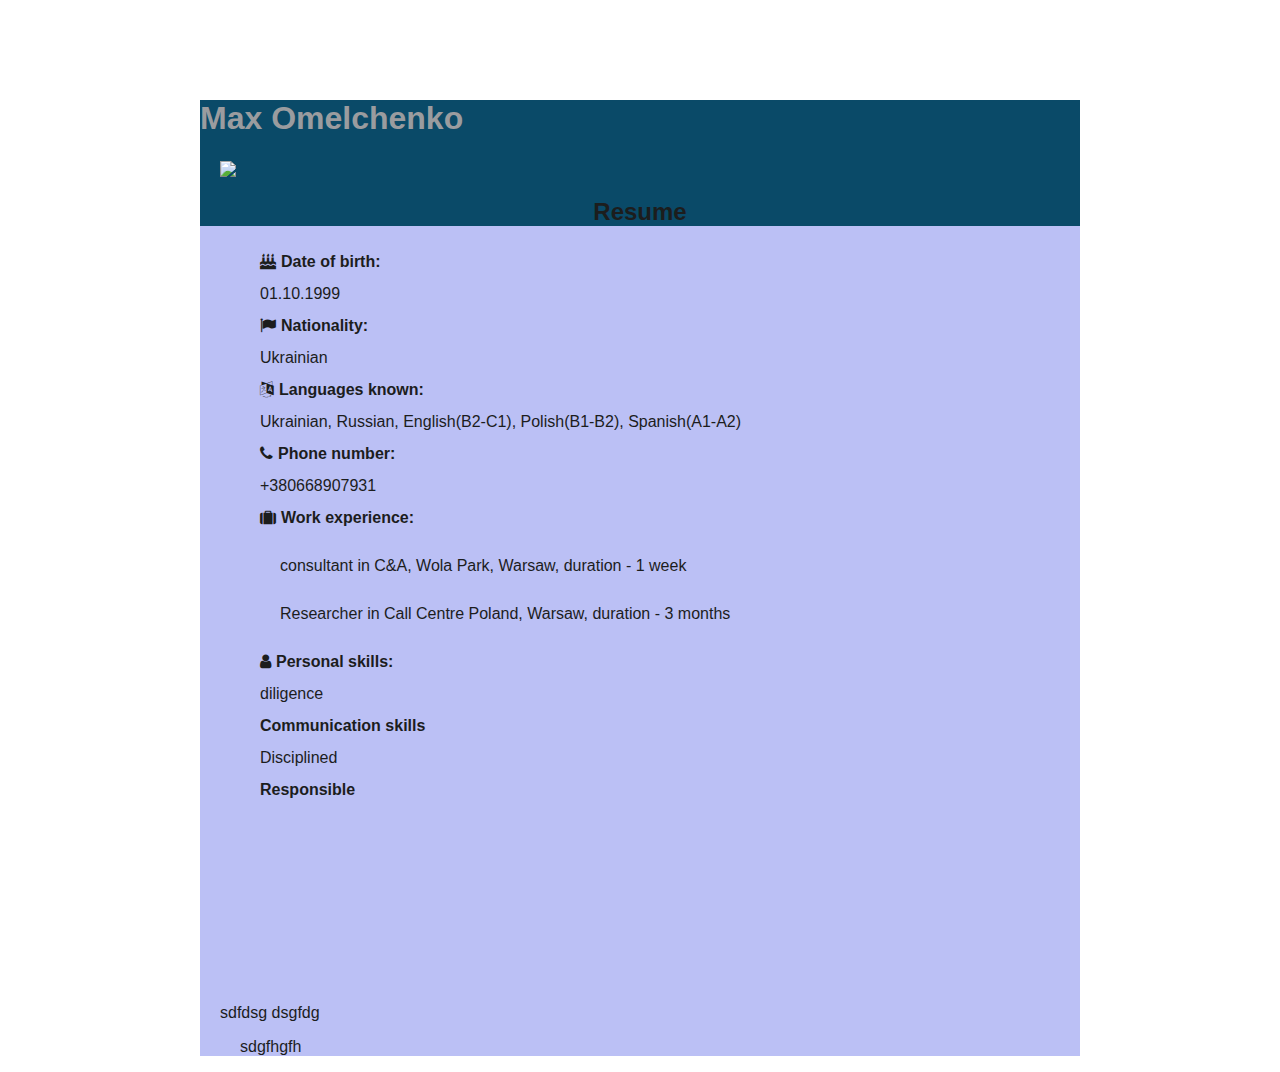
==== html1.html @ d59cd754 "First commit" ====
<!DOCTYPE html>
<html>
<head>
    <title>CV</title>
    <link rel="stylesheet" type="text/css" href="css/style3.css">
    <link rel="icon" href="http://ic.pics.livejournal.com/akimblog/22384776/9768/9768_900.jpg">
    <link rel="stylesheet" href="https://cdnjs.cloudflare.com/ajax/libs/font-awesome/4.7.0/css/font-awesome.min.css">
</head>
<body>

<div class="container">
    <div class="header">
        <h1>Max Omelchenko</h1>
        <div class="rel">
            <img src="https://www.morpht.com/sites/morpht/files/styles/landscape_medium/public/dalibor-matura_1.jpg?itok=Wskh0jNP"
                 class="logo">
        </div>
        <div class="center">
            <h2>Resume</h2>
        </div>
    </div>
    <div class="content rel2">



        <ul>
            <li><i class="fa fa-birthday-cake"></i>Date of birth:</li>
            <li>01.10.1999</li>
            <li><i class="fa fa-flag"></i>Nationality:</li>
            <li>Ukrainian</li>
            <li><i class="fa fa-language"></i>Languages known:</li>
            <li>Ukrainian, Russian, English(B2-C1), Polish(B1-B2), Spanish(A1-A2)</li>
            <li><i class="fa fa-phone"></i>Phone number:</li>
            <li>+380668907931</li>
            <li><i class="fa fa-suitcase"></i>Work experience:</li>
            <li>
                <p>consultant in C&A, Wola Park, Warsaw, duration - 1 week</p>
                <p>Researcher in Call Centre Poland, Warsaw, duration - 3 months </p>
            </li>
            <li><i class="fa fa-user"></i>Personal skills: </li>
            <li>diligence </li>
            <li> Communication skills</li>
            <li>Disciplined </li>
            <li> Responsible</li>
        </ul>



        <h3 title="xvvvvv"></h3>
        <p>
            <b></b>
        </p>
        <h3></h3>

        <p><b></b></p>

        <h3 title="yjkjkjk"></h3>

        <p><b></b></p>

        <h3></h3>
        <p>
            <b></b>
        </p>
        <h3></h3>
        <p>
            <b></b>
            <br>
            <br>
            <b></b>
        </p>
        <h3></h3>
        <p>
            <b></b>
            <br>
            <br>
            <b></b>
            <br>
            <br>
            <b></b>
            <br>
            <br>
            <b></b>
        </p>



        <div>

            <span>sdfdsg</span>

            <span>dsgfdg</span>

            <p>
                <span>sdgfhgfh</span>
            </p>

        </div>
    </div>
</div>
</body>
</html>
---- css/style3.css ----
html {
    background: url("http://coachmikeblogs.com/wp-content/uploads/2016/09/dark-desk-background-dark.jpg") no-repeat center fixed;
    background-size: cover;
}

body {
    font-family: "Arial", sans-serif;
    font-size: 16px;
    color: #1c1d1d;
    margin: 0;
}

.container {
    margin-left: 200px;
    margin-right: 200px;
    margin-top: 100px;
    background: #bbc0f5;
}

.header {
    background: #0a4a68;
}

div.rel {
    position: relative;
    left: 20px;
    top: 3px;
}

h1 {
    color: #9a9c9f;
}

div.rel2 {
    position: relative;
    left: 20px;
}

.content p{
    margin-left: 20px;
}
.content+p::first-letter{
    font-weight: bold;
    text-transform: uppercase;
}

.content h3 i {
    margin-right: 5px;
}

div.center {
    text-align: center;
}

.logo {
    height: 230px;
}

ul li{
    list-style-type: none;
    line-height: 2em;
}
ul li i{
    margin-right: 5px;
}

ul li:nth-child(2n+1){
    font-weight: bold;
}
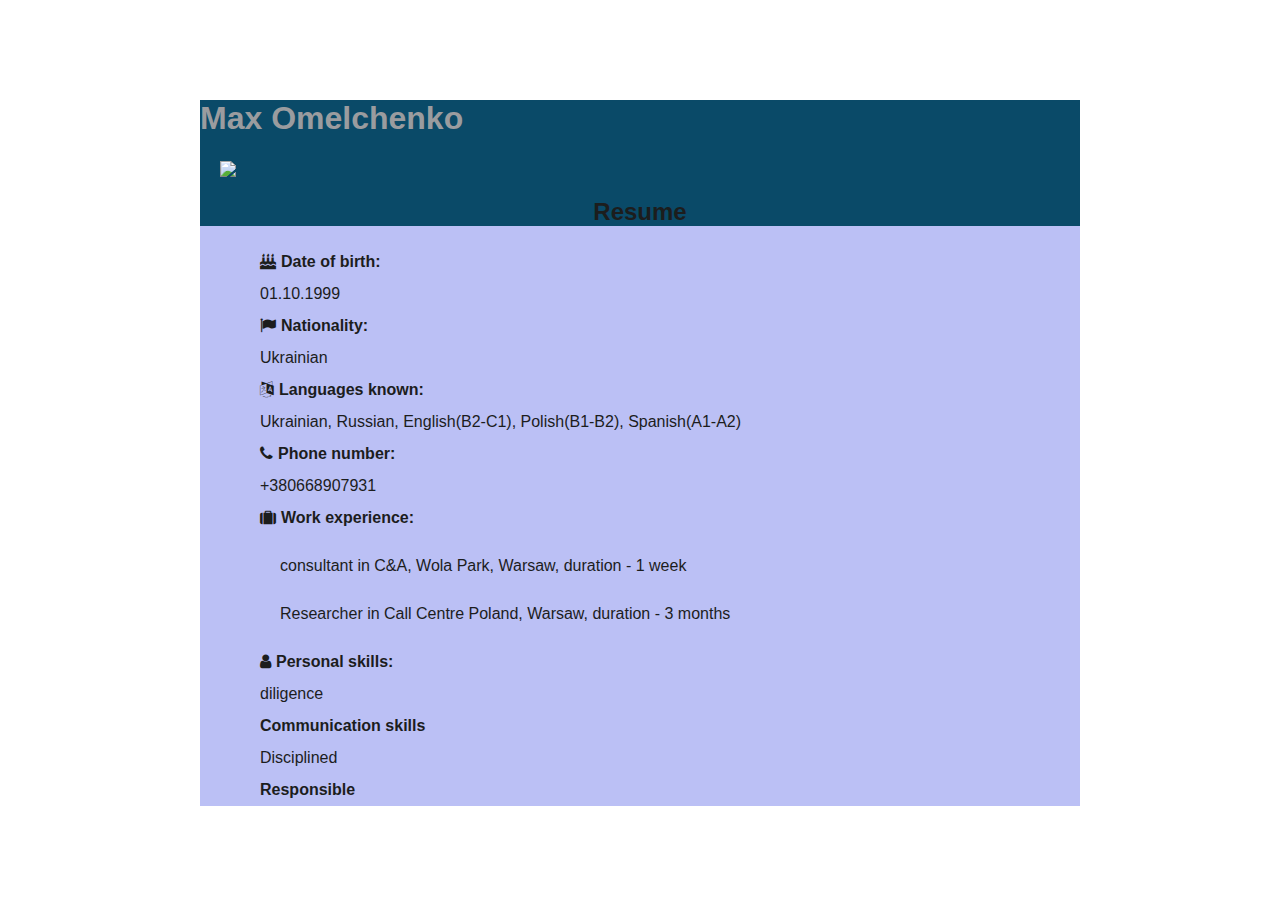
==== commit 679aefbc: "Refactoring. Clear code" ====
--- a/html1.html
+++ b/html1.html
@@ -7,7 +7,6 @@
     <link rel="stylesheet" href="https://cdnjs.cloudflare.com/ajax/libs/font-awesome/4.7.0/css/font-awesome.min.css">
 </head>
 <body>
-
 <div class="container">
     <div class="header">
         <h1>Max Omelchenko</h1>
@@ -20,9 +19,6 @@
         </div>
     </div>
     <div class="content rel2">
-
-
-
         <ul>
             <li><i class="fa fa-birthday-cake"></i>Date of birth:</li>
             <li>01.10.1999</li>
@@ -43,59 +39,6 @@
             <li>Disciplined </li>
             <li> Responsible</li>
         </ul>
-
-
-
-        <h3 title="xvvvvv"></h3>
-        <p>
-            <b></b>
-        </p>
-        <h3></h3>
-
-        <p><b></b></p>
-
-        <h3 title="yjkjkjk"></h3>
-
-        <p><b></b></p>
-
-        <h3></h3>
-        <p>
-            <b></b>
-        </p>
-        <h3></h3>
-        <p>
-            <b></b>
-            <br>
-            <br>
-            <b></b>
-        </p>
-        <h3></h3>
-        <p>
-            <b></b>
-            <br>
-            <br>
-            <b></b>
-            <br>
-            <br>
-            <b></b>
-            <br>
-            <br>
-            <b></b>
-        </p>
-
-
-
-        <div>
-
-            <span>sdfdsg</span>
-
-            <span>dsgfdg</span>
-
-            <p>
-                <span>sdgfhgfh</span>
-            </p>
-
-        </div>
     </div>
 </div>
 </body>
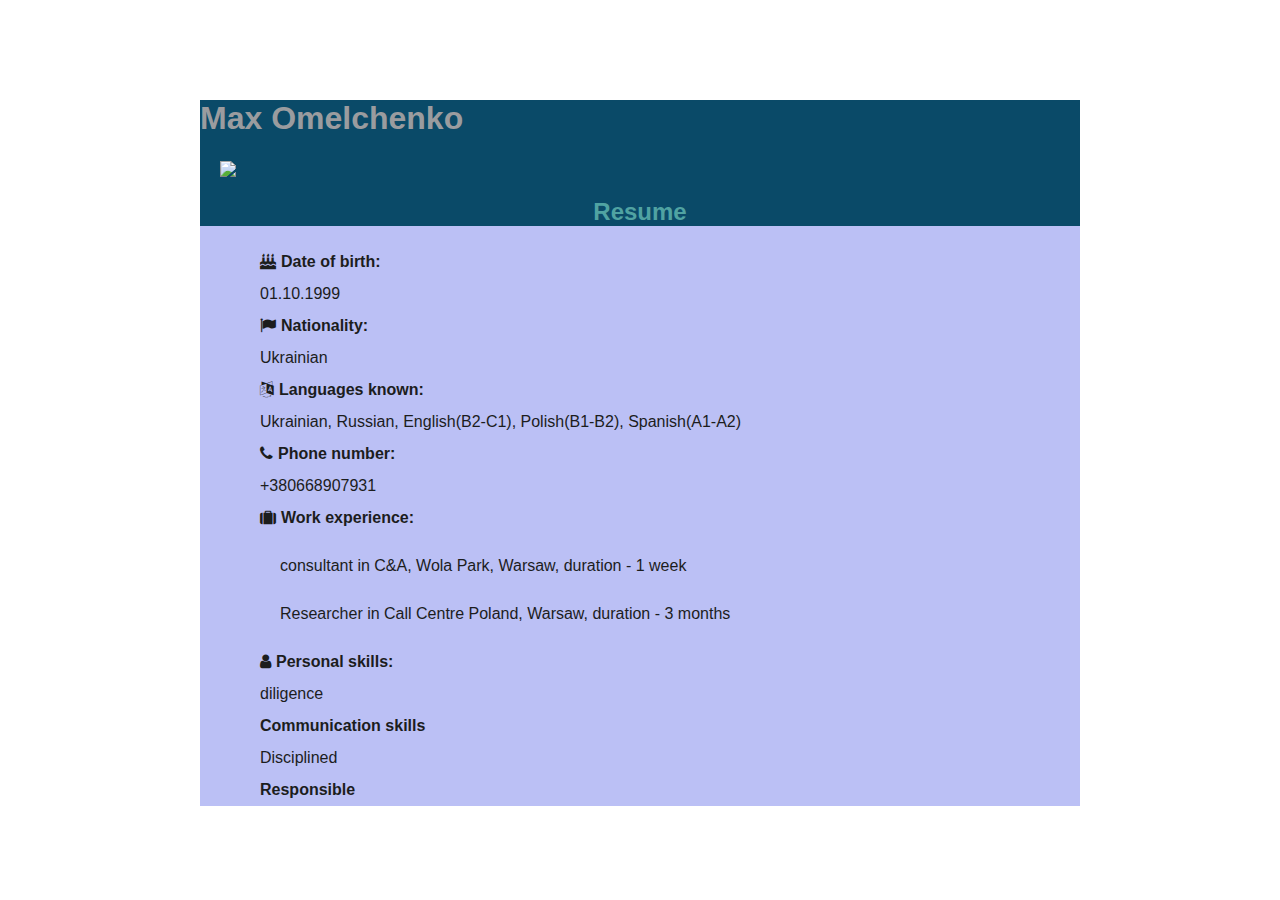
==== commit 2207a234: "Test tag a with hover selector" ====
--- a/html1.html
+++ b/html1.html
@@ -15,7 +15,7 @@
                  class="logo">
         </div>
         <div class="center">
-            <h2>Resume</h2>
+            <h2><a href="/">Resume</a></h2>
         </div>
     </div>
     <div class="content rel2">
@@ -42,4 +42,4 @@
     </div>
 </div>
 </body>
-</html>
+</html>--- a/css/style3.css
+++ b/css/style3.css
@@ -66,4 +66,12 @@
 
 ul li:nth-child(2n+1){
     font-weight: bold;
+}
+
+h2 a{
+    color: #50a3a2;
+    text-decoration: none;
+}
+h2 a:hover{
+    text-decoration: underline;
 }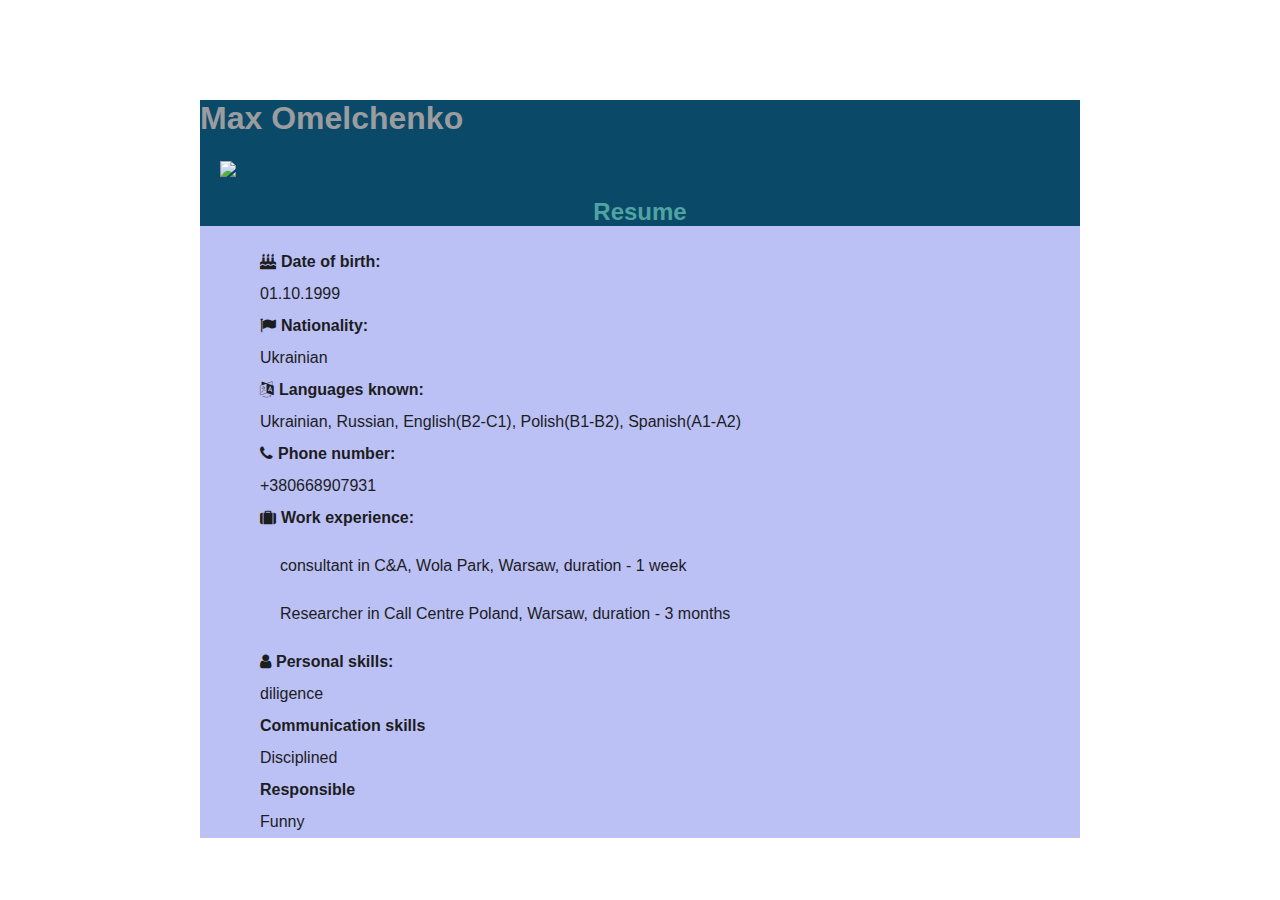
==== commit 6f832f9c: "Adding new skill" ====
--- a/html1.html
+++ b/html1.html
@@ -38,6 +38,7 @@
             <li> Communication skills</li>
             <li>Disciplined </li>
             <li> Responsible</li>
+            <li> Funny</li>
         </ul>
     </div>
 </div>
